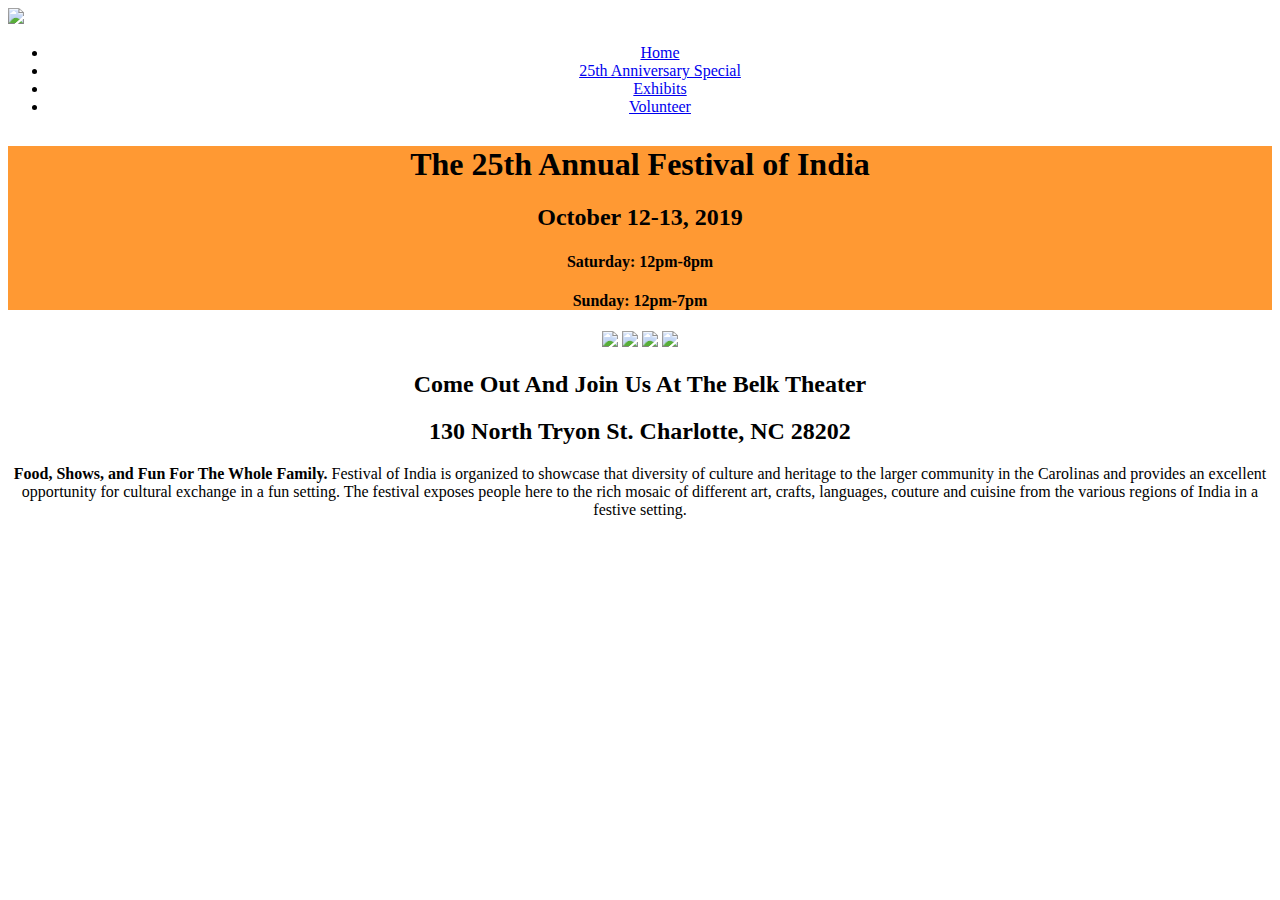
==== index.html @ cde6a2f8 "Create index.html" ====
<!DOCTYPE html>
<html>
<head>
<title>Festival of India</title>
<link href="index.css" rel="stylesheet" type = "text/css" </>
</head>
<body>
  <nav><img src="http://iacofcarolinas.org/indiafestival/images/header_cinelogo---20191.jpg"></nav>
<ul>
  <center>
  <li><a class="active" href="#home">Home</a></li>
  <li><a href="special.html">25th Anniversary Special</a></li>
  <li><a href="#contact">Exhibits</a></li>
  <li><a href="#about">Volunteer</a></li>
  </center>
</ul>
  

<div style="margin-top:30px;background-color:#ff9933;">
  <center>
  <h1>The 25th Annual Festival of India </h1>
  <h2>October 12-13, 2019</h2>
    <h4>Saturday: 12pm-8pm </h4>
    <h4>Sunday: 12pm-7pm</h4>
  </center></div>
<div>
  <center>
  <img class="picture" height="10%" src="http://indiafestival.iacofcarolinas.org/images/FOISouFood.JPG">
  <img class="picture" height="auto" src="https://encrypted-tbn0.gstatic.com/images?q=tbn:ANd9GcSuwNQ1f65SoRltLreBOij2f8dDgJYWs6kxOHnV_szQBT6Bg6I3ZA">
  <img class="picture" height="auto" src="http://iacofcarolinas.org/indiafestival/images/FOI_Kids_Art.jpg">
  <img class="picture" height="auto" src="http://mediad.publicbroadcasting.net/p/wfae/files/styles/x_large/public/201409/1_Dance.JPG">
  </center>
  </div>
  
  <div>
    <center>
  <h2>
    Come Out And Join Us At The Belk Theater </h2>                    
<h2>130 North Tryon St.
Charlotte, NC 28202
      </h2>
 <p><b>
      Food, Shows, and Fun For The Whole Family. 
      </b>
Festival of India is organized to showcase that diversity of culture and heritage to the larger community in the Carolinas and provides an excellent opportunity
for cultural exchange in a fun setting. The festival exposes people here to the rich mosaic of different art, crafts, languages, couture and cuisine from the various regions of India in a festive setting. 
      </p>
    </center>
  </div>
  </body> 

</html>
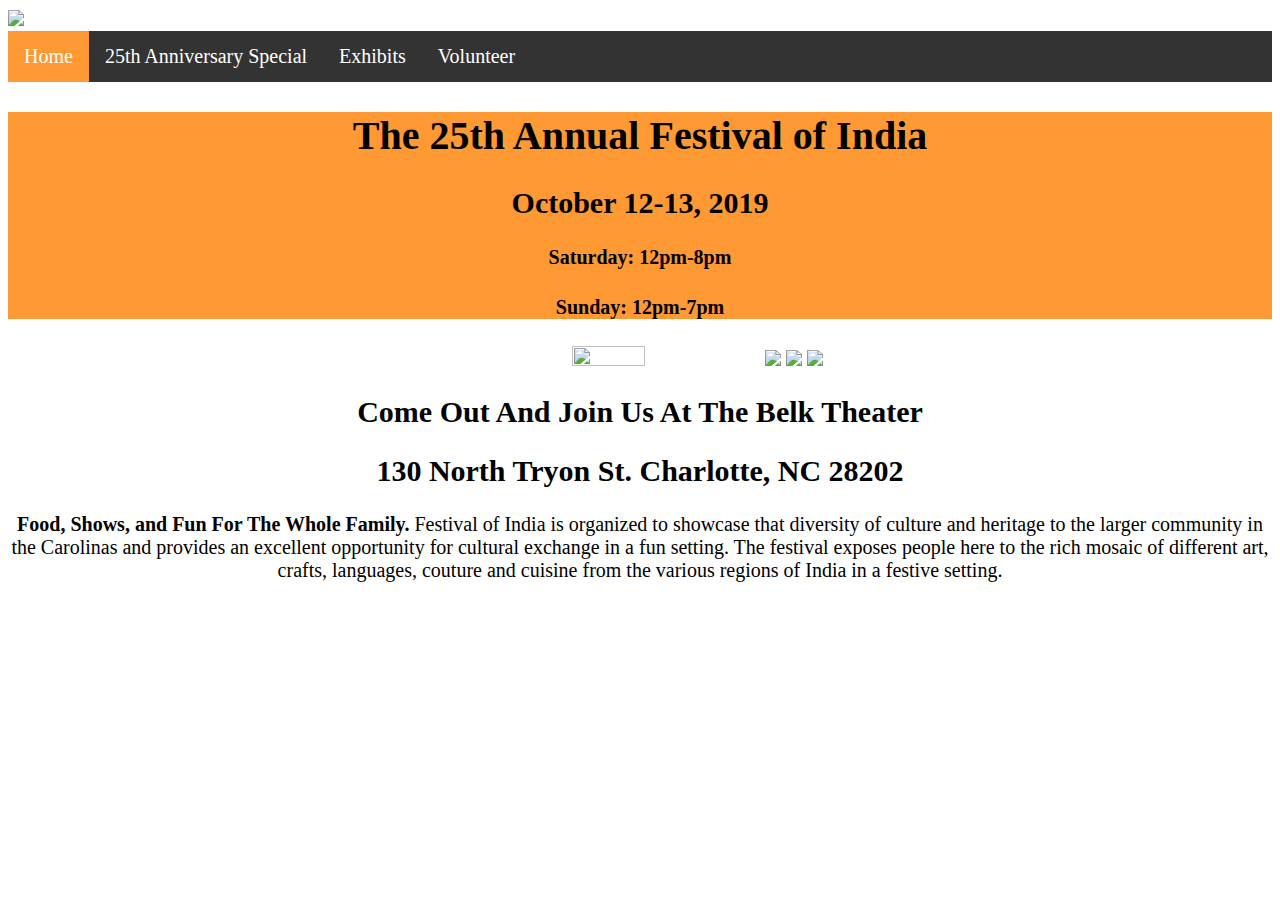
==== commit d754d2bf: "Update index.html" ====
--- a/index.html
+++ b/index.html
@@ -2,7 +2,7 @@
 <html>
 <head>
 <title>Festival of India</title>
-<link href="index.css" rel="stylesheet" type = "text/css" </>
+<link href="css/index.css" rel="stylesheet" type = "text/css" </>
 </head>
 <body>
   <nav><img src="http://iacofcarolinas.org/indiafestival/images/header_cinelogo---20191.jpg"></nav>
--- a/css/index.css
+++ b/css/index.css
@@ -0,0 +1,43 @@
+/* CSS files add styling rules to your content */
+/* CSS Document */
+body {
+  font-size: 20px;
+}
+
+ul {
+  list-style-type: none;
+  margin: 0;
+  padding: 0;
+  overflow: hidden;
+  background-color: #333;
+  position: -webkit-sticky; /* Safari */
+  position: sticky;
+  top: 0;
+}
+
+li {
+  float: left;
+}
+
+li a {
+  display: block;
+  color: white;
+  text-align: center;
+  padding: 14px 16px;
+  text-decoration: none;
+}
+
+li a:hover {
+  background-color: #2eb82e;
+}
+
+.active {
+  background-color: #ff9933;
+}
+
+.picture {
+  width: 24%;
+}
+/*.img {
+ width: 100%; 
+}
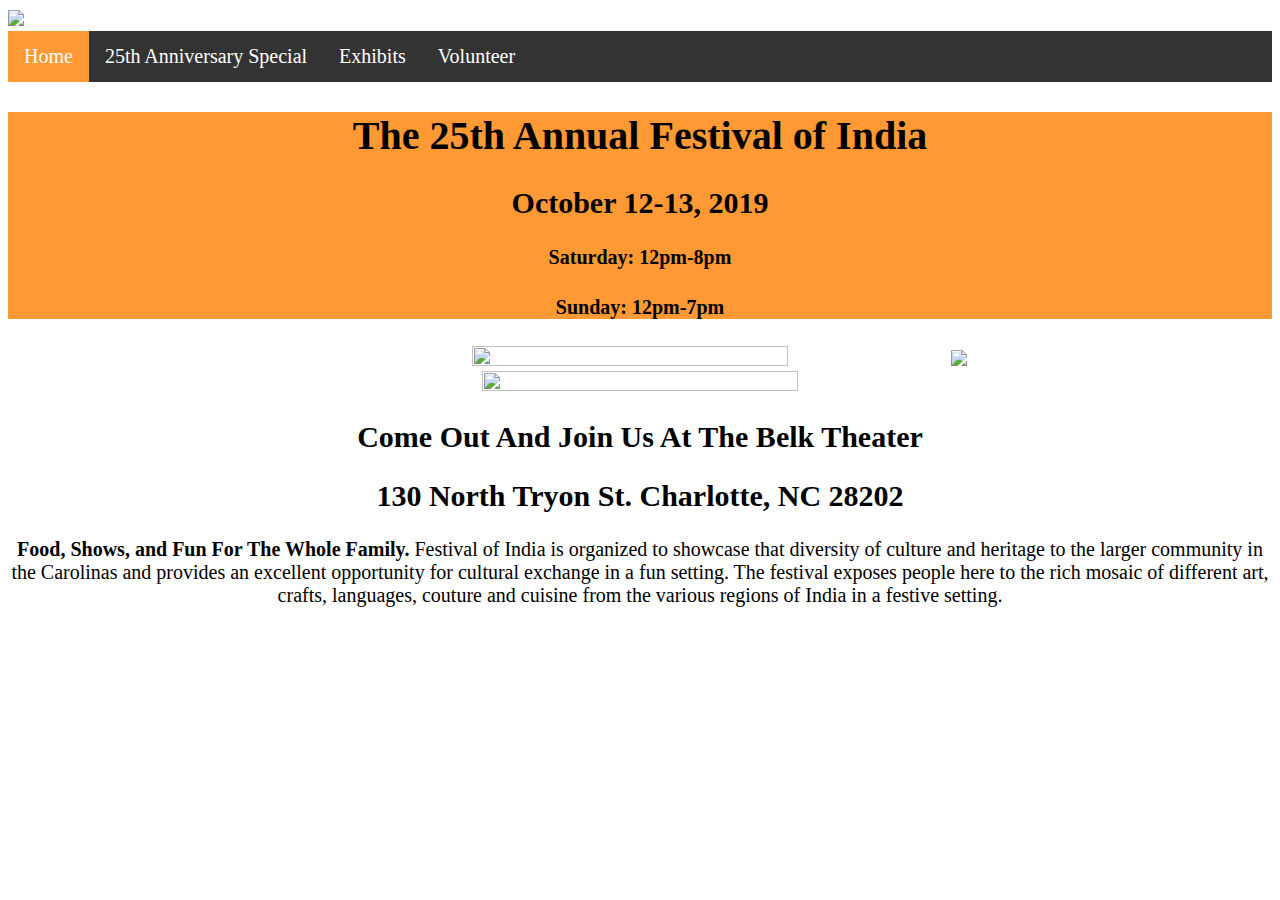
==== commit 16db7fba: "Update index.html" ====
--- a/index.html
+++ b/index.html
@@ -10,7 +10,7 @@
   <center>
   <li><a class="active" href="#home">Home</a></li>
   <li><a href="special.html">25th Anniversary Special</a></li>
-  <li><a href="#contact">Exhibits</a></li>
+  <li><a href="exhibits.html">Exhibits</a></li>
   <li><a href="#about">Volunteer</a></li>
   </center>
 </ul>
@@ -25,10 +25,9 @@
   </center></div>
 <div>
   <center>
-  <img class="picture" height="10%" src="http://indiafestival.iacofcarolinas.org/images/FOISouFood.JPG">
-  <img class="picture" height="auto" src="https://encrypted-tbn0.gstatic.com/images?q=tbn:ANd9GcSuwNQ1f65SoRltLreBOij2f8dDgJYWs6kxOHnV_szQBT6Bg6I3ZA">
-  <img class="picture" height="auto" src="http://iacofcarolinas.org/indiafestival/images/FOI_Kids_Art.jpg">
-  <img class="picture" height="auto" src="http://mediad.publicbroadcasting.net/p/wfae/files/styles/x_large/public/201409/1_Dance.JPG">
+  <img style="width:50%; height:10%;" src="https://cdn.glitch.com/3299f46a-7894-4fb8-9fe4-20d11b7b36fe%2FFOISouFood.jfif?1556897232348">
+  <img height="10%" src="http://iacofcarolinas.org/indiafestival/images/FOI_Kids_Art.jpg">
+  <img style="width:50%; height:10%;" src="http://mediad.publicbroadcasting.net/p/wfae/files/styles/x_large/public/201409/1_Dance.JPG">
   </center>
   </div>
   
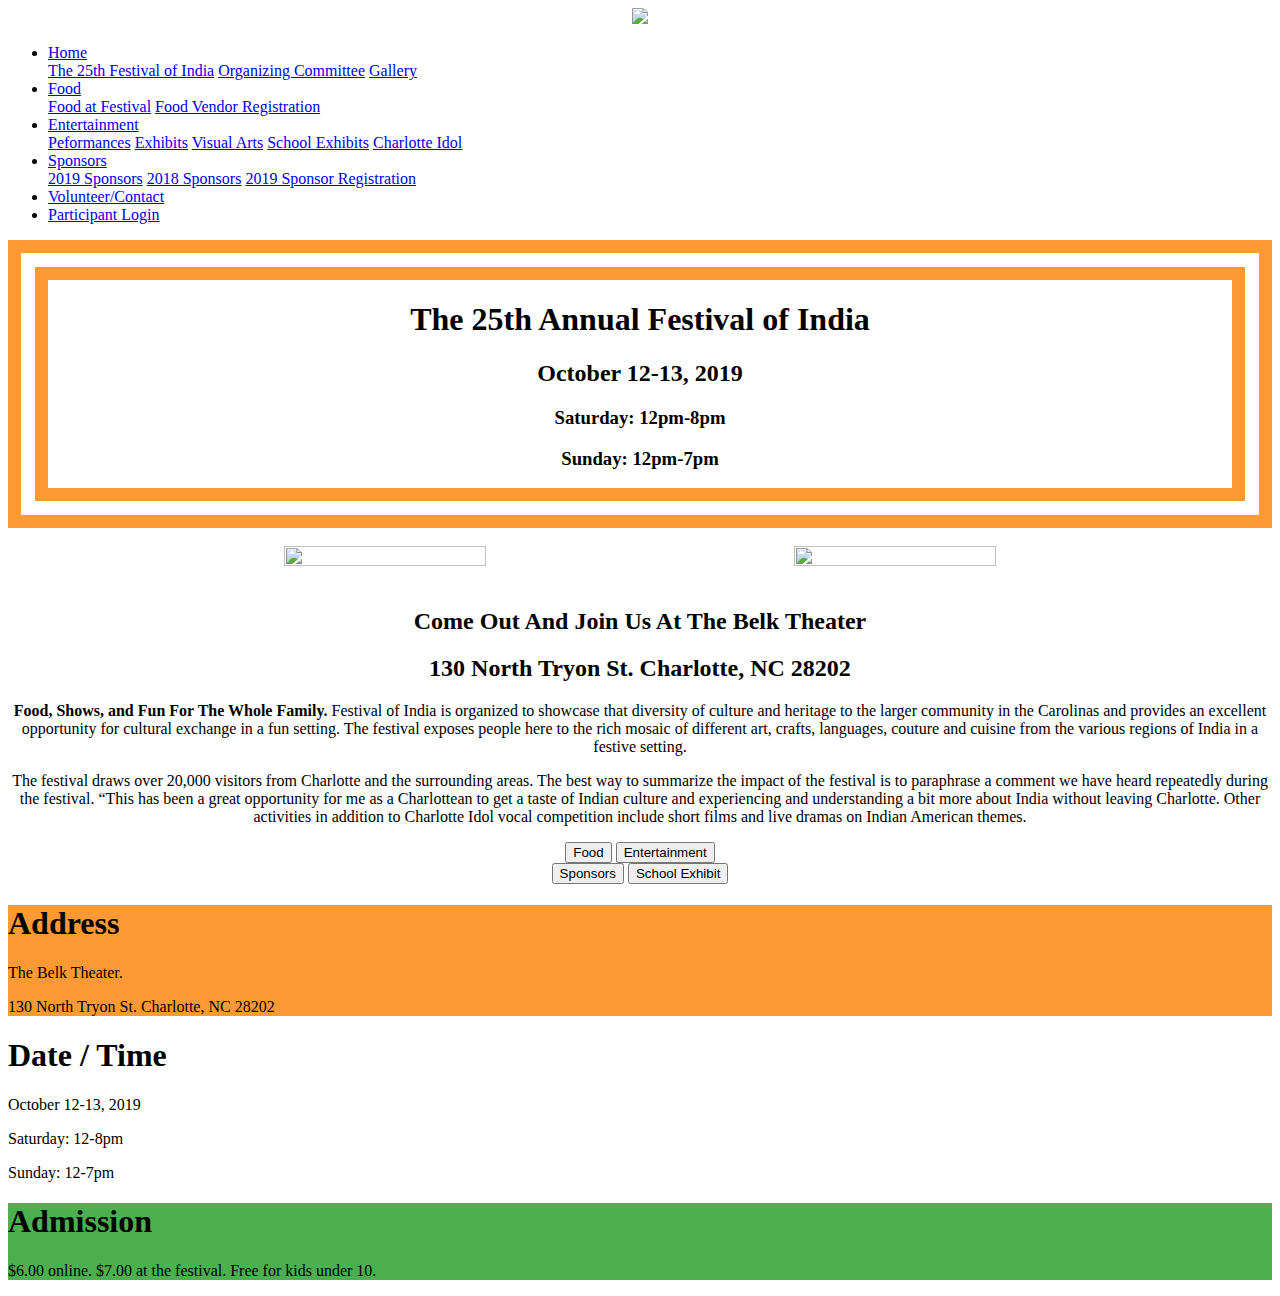
==== commit 4ad0b04d: "Update index.html" ====
--- a/index.html
+++ b/index.html
@@ -2,38 +2,69 @@
 <html>
 <head>
 <title>Festival of India</title>
-<link href="css/index.css" rel="stylesheet" type = "text/css" </>
+<link href="index.css" rel="stylesheet" type = "text/css" </>
 </head>
 <body>
+  <center>
   <nav><img src="http://iacofcarolinas.org/indiafestival/images/header_cinelogo---20191.jpg"></nav>
-<ul>
-  <center>
-  <li><a class="active" href="#home">Home</a></li>
-  <li><a href="special.html">25th Anniversary Special</a></li>
-  <li><a href="exhibits.html">Exhibits</a></li>
-  <li><a href="#about">Volunteer</a></li>
   </center>
+    <ul>
+  <li class="dropdown">
+    <a href="index.html" class="dropbtn">Home</a>
+    <div class="dropdown-content">
+      <a href="special.html">The 25th Festival of India</a>
+      <a href="http://iacofcarolinas.org/indiafestival/index.php/home/organizing-committee">Organizing Committee</a>
+      <a href="https://vimeo.com/171180730/ee33dd7087">Gallery</a>
+    </div>
+  </li>
+  <li class="dropdown">
+    <a href="javascript:void(0)" class="dropbtn">Food</a>
+    <div class="dropdown-content">
+      <a href="food.html">Food at Festival</a>
+      <a href="http://iacofcarolinas.org/indiafestival/index.php/vendors/food/food-vendor-guidelines">Food Vendor Registration</a>
+    </div>
+  </li>
+  <li class="dropdown">
+    <a href="javascript:void(0)" class="dropbtn">Entertainment</a>
+    <div class="dropdown-content">
+      <a href="performances.html">Peformances</a>
+      <a href="exhibits.html">Exhibits</a>
+      <a href="visualarts.html">Visual Arts</a>
+      <a href="http://iacofcarolinas.org/indiafestival/index.php/cms-school-exhibits">School Exhibits</a>
+      <a href="http://iacofcarolinas.org/indiafestival/index.php/charlotte-indian-idol">Charlotte Idol</a>
+    </div>
+  </li>
+  <li class="dropdown">
+    <a href="Sponsors.html" class="dropbtn">Sponsors</a>
+    <div class="dropdown-content">
+      <a href="http://iacofcarolinas.org/indiafestival/index.php/sponsors/2019-sponsors">2019 Sponsors</a>
+      <a href="http://iacofcarolinas.org/indiafestival/index.php/sponsors/2018-sponsors">2018 Sponsors</a>
+      <a href="http://iacofcarolinas.org/indiafestival/index.php/sponsors/sponsor-registration">2019 Sponsor Registration</a>
+    </div>
+  </li>
+  <li><a href="http://iacofcarolinas.org/indiafestival/index.php/volunteer">Volunteer/Contact</a></li>
+  <li><a href="http://iacofcarolinas.org/indiafestival/index.php/login">Participant Login</a></li>
+  
 </ul>
-  
 
-<div style="margin-top:30px;background-color:#ff9933;">
+<div style="border-style:double; border-width:40px;border-color:#ff9933;">
   <center>
   <h1>The 25th Annual Festival of India </h1>
   <h2>October 12-13, 2019</h2>
-    <h4>Saturday: 12pm-8pm </h4>
-    <h4>Sunday: 12pm-7pm</h4>
+    <h3>Saturday: 12pm-8pm </h3>
+    <h3>Sunday: 12pm-7pm</h3>
   </center></div>
-<div>
+  <br>
+<div style="width:100%;height: 50%;">
   <center>
-  <img style="width:50%; height:10%;" src="https://cdn.glitch.com/3299f46a-7894-4fb8-9fe4-20d11b7b36fe%2FFOISouFood.jfif?1556897232348">
-  <img height="10%" src="http://iacofcarolinas.org/indiafestival/images/FOI_Kids_Art.jpg">
-  <img style="width:50%; height:10%;" src="http://mediad.publicbroadcasting.net/p/wfae/files/styles/x_large/public/201409/1_Dance.JPG">
+  <img style="width:40%; height:100%;" src="https://cdn.glitch.com/3299f46a-7894-4fb8-9fe4-20d11b7b36fe%2FFOISouFood.jfif?1556897232348">
+  <img style="width:40%; height:30%;" src="http://mediad.publicbroadcasting.net/p/wfae/files/styles/x_large/public/201409/1_Dance.JPG">
   </center>
   </div>
-  
+  <br>
   <div>
     <center>
-  <h2>
+  <h2 class="bold">
     Come Out And Join Us At The Belk Theater </h2>                    
 <h2>130 North Tryon St.
 Charlotte, NC 28202
@@ -44,8 +75,66 @@
 Festival of India is organized to showcase that diversity of culture and heritage to the larger community in the Carolinas and provides an excellent opportunity
 for cultural exchange in a fun setting. The festival exposes people here to the rich mosaic of different art, crafts, languages, couture and cuisine from the various regions of India in a festive setting. 
       </p>
+      <p>
+        The festival draws over 20,000 visitors from Charlotte and the surrounding areas. The best way to summarize the impact of
+        the festival is to paraphrase a comment we have heard repeatedly during the festival. “This has been a great opportunity for me as a
+        Charlottean to get a taste of Indian culture and experiencing and understanding a bit more about India without leaving Charlotte.
+        Other activities in addition to Charlotte Idol  vocal competition include short films and live dramas on Indian American themes.
+      </p>
     </center>
   </div>
+  
+  <div>
+    <center>
+      <div>
+        <form>
+          <button class="button1" formaction="food.html" style="vertical-align:middle"><span>Food</span></button>
+          <button class="button" style="vertical-align:middle"><span>Entertainment</span></button>
+        </form>
+      </div>
+      <div>
+        <form>
+          <button class="button" formaction="Sponsors.html" style="vertical-align:middle"><span>Sponsors </span></button>
+          <button class="button1"  formaction="special.html" style="vertical-align:middle"><span>School Exhibit</span></button>
+        </form>
+      </div>
+    </center>
+    
+<div class="clearfix">
+  <div class="box" style="background-color:#ff9933">
+  <h1>
+    Address
+    </h1>
+    <p>
+      The Belk Theater.
+    </p>
+    <p>
+      130 North Tryon St. Charlotte, NC 28202
+    </p>
+  </div>
+  <div class="box" style="background-color:white">
+  <h1>
+    Date / Time
+    </h1>
+    <p>
+      October 12-13, 2019
+    </p>
+    <p>
+      Saturday: 12-8pm
+    </p>
+    <p>
+      Sunday: 12-7pm
+    </p>
+  </div>
+  <div class="box" style="background-color:#4CAF50">
+  <h1>
+    Admission
+    </h1>
+    <p>
+      $6.00 online. $7.00 at the festival. Free for kids under 10.
+    </p>
+  </div>
+</div>
   </body> 
 
 </html>
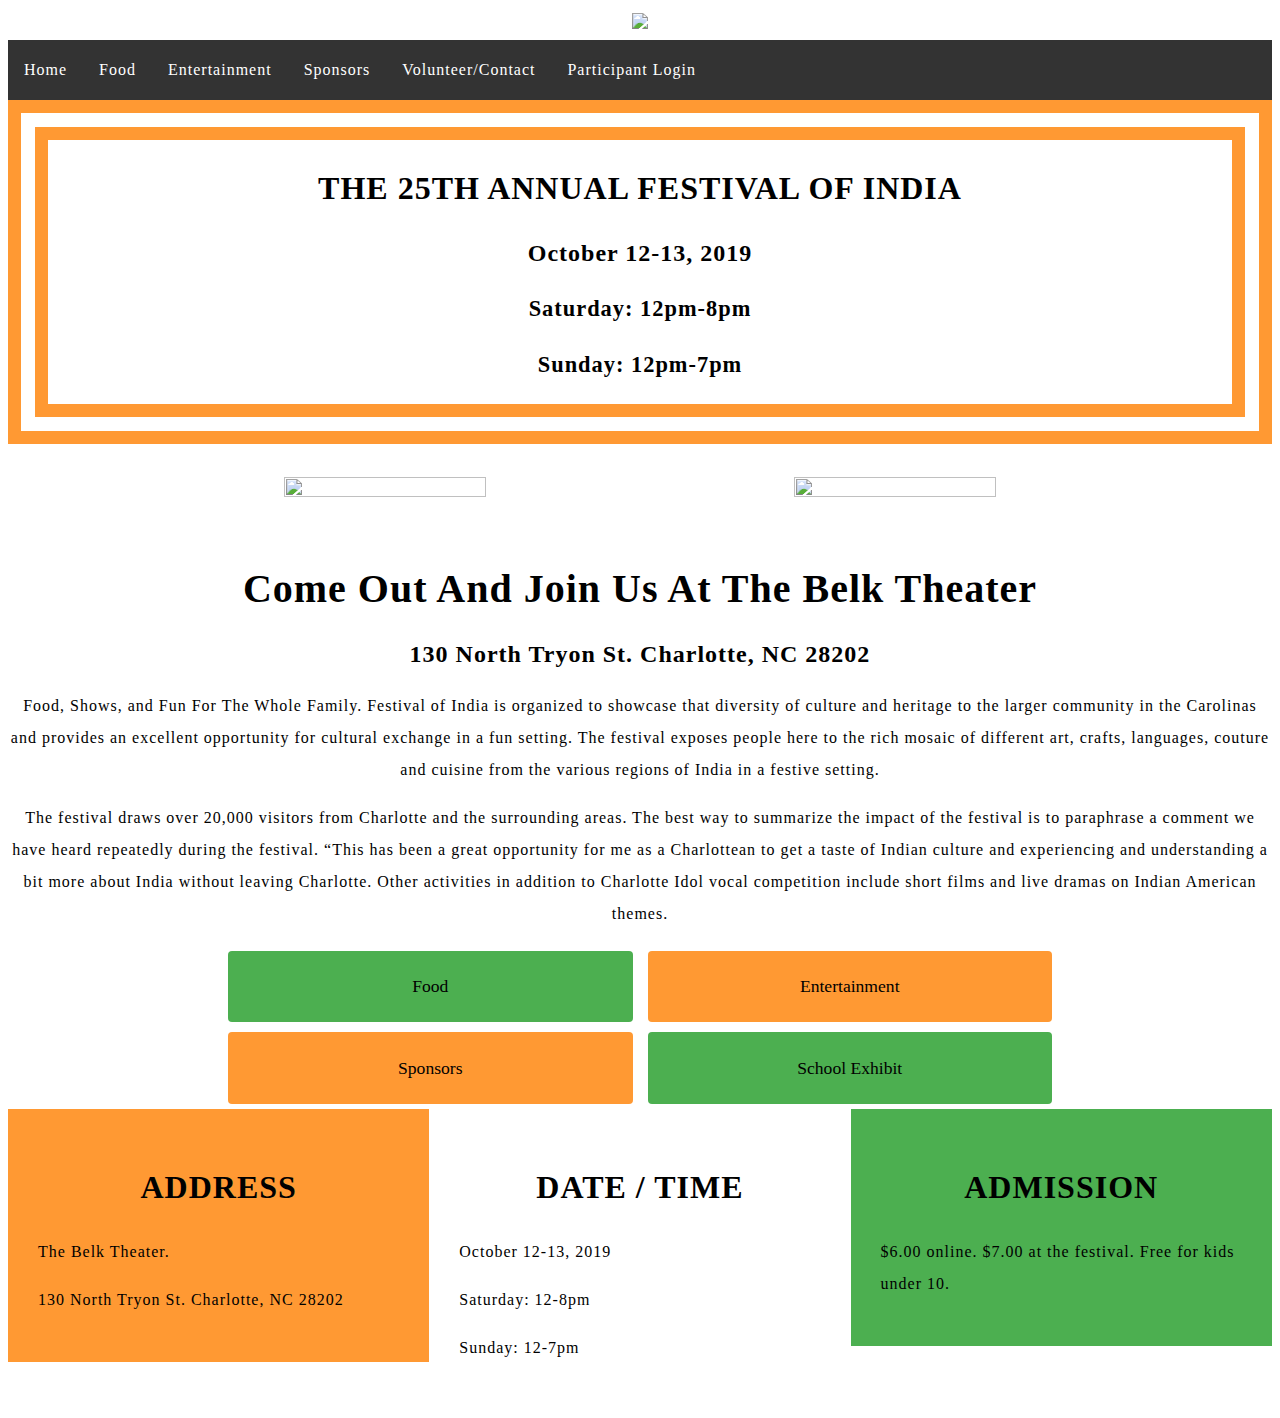
==== commit a8f25ac9: "Update index.html" ====
--- a/index.html
+++ b/index.html
@@ -2,7 +2,7 @@
 <html>
 <head>
 <title>Festival of India</title>
-<link href="index.css" rel="stylesheet" type = "text/css" </>
+<link href="css/index.css" rel="stylesheet" type = "text/css" </>
 </head>
 <body>
   <center>
--- a/css/index.css
+++ b/css/index.css
@@ -0,0 +1,208 @@
+body {
+font-family: 'Yatra One', cursive;
+  letter-spacing:1px;
+  line-height:200%;
+  font-weight:lighter;
+}
+
+ul {
+  list-style-type: none;
+  margin: 0;
+  padding: 0;
+  overflow: hidden;
+  background-color: #333;
+  text-align:center;
+}
+
+li {
+  float: left;
+  text-align:center;
+  font-family: 'Yatra One', cursive;
+}
+
+li a, .dropbtn {
+  display: inline-block;
+  color: white;
+  text-align: center;
+  padding: 14px 16px;
+  text-decoration: none;
+}
+
+li a:hover, .dropdown:hover .dropbtn {
+  background-color: #ff9933;
+}
+
+li.dropdown {
+  display: inline-block;
+}
+
+.dropdown-content {
+  display: none;
+  position: absolute;
+  background-color: #f9f9f9;
+  min-width: 160px;
+  box-shadow: 0px 8px 16px 0px rgba(0,0,0,0.2);
+  z-index: 1;
+}
+
+.dropdown-content a {
+  color: black;
+  padding: 12px 16px;
+  text-decoration: none;
+  display: block;
+  text-align: left;
+}
+
+.dropdown-content a:hover {background-color: #f1f1f1;}
+
+.dropdown:hover .dropdown-content {
+  display: block;
+}
+
+.picture {
+  width: 24%;
+}
+
+.bold {
+ font-size: 250%; 
+}
+
+.button {
+  font-family: 'Yatra One', cursive;
+  display: inline-block;
+  border-radius: 4px;
+  background-color: #ff9933 ;
+  border: none;
+  color: black;
+  text-align: center;
+  font-size: 110%;
+  padding: 2%;
+  width: 32%;
+  transition: all 0.5s;
+  cursor: pointer;
+  margin: 5px;
+}
+
+.button span {
+  cursor: pointer;
+  display: inline-block;
+  position: relative;
+  transition: 0.5s;
+}
+
+.button span:after {
+  content: '\00bb';
+  position: absolute;
+  opacity: 0;
+  top: 0;
+  right: -20px;
+  transition: 0.5s;
+}
+
+.button:hover span {
+  padding-right: 25px;
+}
+
+.button:hover span:after {
+  opacity: 1;
+  right: 0;
+}
+
+.button1 {
+  font-family: 'Yatra One', cursive;
+  display: inline-block;
+  border-radius: 4px;
+  background-color: #4CAF50;
+  border: none;
+  color: black;
+  text-align: center;
+  font-size: 110%;
+  padding: 2%;
+  width: 32%;
+  transition: all 0.5s;
+  cursor: pointer;
+  margin: 5px;
+}
+
+.button1 span {
+  cursor: pointer;
+  display: inline-block;
+  position: relative;
+  transition: 0.5s;
+}
+
+.button1 span:after {
+  content: '\00bb';
+  position: absolute;
+  opacity: 0;
+  top: 0;
+  right: -20px;
+  transition: 0.5s;
+}
+
+.button1:hover span {
+  padding-right: 25px;
+}
+
+.button1:hover span:after {
+  opacity: 1;
+  right: 0;
+}
+
+.foodtext {
+  border-bottom: 6px solid black;
+  background-color: #ffefcc;
+}
+
+.container {
+  width: 100%;
+  display: table;
+}
+
+.item  {
+  display:table-cell;
+  width: 50%;
+  float: left;
+}
+
+.item2 {
+  display:table-cell;
+  width: 50%;
+  float:right;
+}
+
+
+
+h1  {
+ font-family: 'Yatra One', cursive;
+  line-height:170%;
+  text-align: center;
+  text-transform: uppercase;
+}
+
+h3  {
+ font-family: 'Yatra One', cursive;
+  line-height:150%;
+  font-size:140%;
+}
+
+* {
+  box-sizing: border-box;
+}
+
+.box {
+  float: left;
+  width: 33.33%;
+  padding: 30px;
+}
+
+.clearfix::after {
+  content: "";
+  clear: both;
+  display: table;
+}
+
+.under  {
+ text-decoration: underline; 
+text-decoration-style: double;
+}
